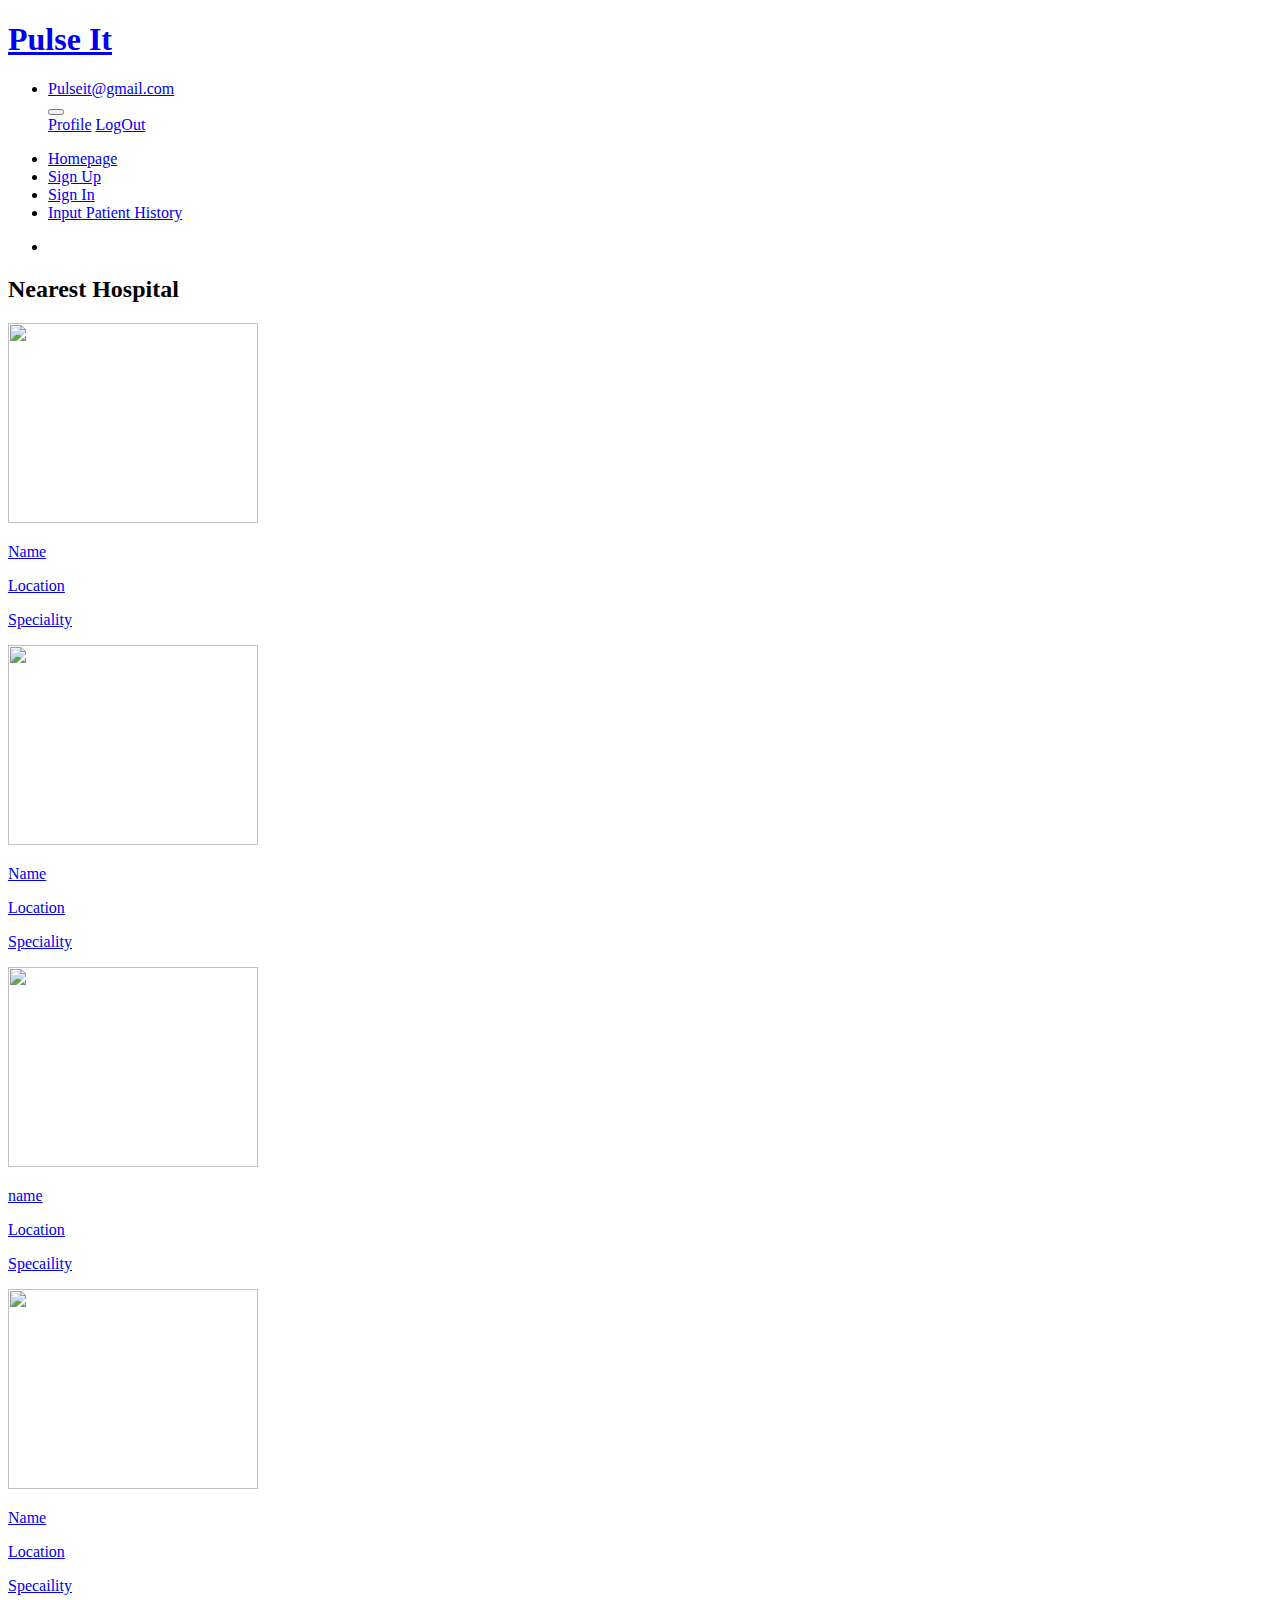
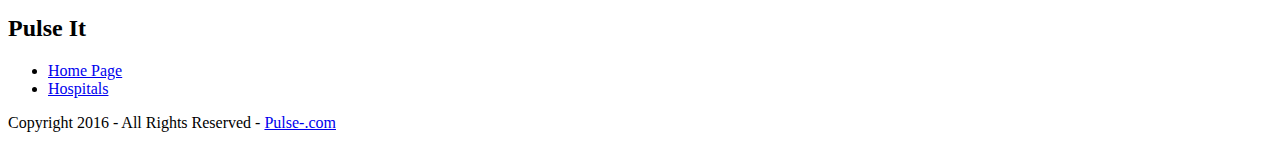
==== index.html @ 340585bb "Add files via upload" ====
<!DOCTYPE html>
<html>
<head>
<title>Pulse It</title>
<meta charset="iso-8859-1">
<meta name="viewport" content="width=device-width, initial-scale=1.0">
<link href="layout/styles/main.css" rel="stylesheet" type="text/css" media="all">
<link href="layout/styles/mediaqueries.css" rel="stylesheet" type="text/css" media="all">
<link rel="stylesheet" type="text/css" href="css/dropdown.css" />
<!--[if lt IE 9]>
<link href="layout/styles/ie/ie8.css" rel="stylesheet" type="text/css" media="all">
<script src="layout/scripts/ie/css3-mediaqueries.min.js"></script>
<script src="layout/scripts/ie/html5shiv.min.js"></script>
<![endif]-->
<!-- Slider -->
<link href="layout/scripts/responsiveslides.js-v1.53/responsiveslides.css" rel="stylesheet" type="text/css" media="all">
<link href="layout/scripts/responsiveslides.js-v1.53/responsiveslides.css" rel="stylesheet" type="text/css" media="all">
<script type = "text/javascript" 
         src = "http://ajax.googleapis.com/ajax/libs/jquery/2.1.3/jquery.min.js">
<script type = "text/javascript" 
         src = "http://ajax.googleapis.com/ajax/libs/jquery/2.1.3/jquery.min.js">

</script>
</head>
<body class="">
<div class="wrapper row1">
  <header id="header" class="full_width clear">
    <div id="hgroup">
      <h1><a href="index.html">Pulse It</a></h1>
    </div>
    <div id="header-contact">
      <ul class="list none">
      <li><a href="#" id="userdet1">Pulseit@gmail.com</a></li>
 <div class="dropdown" id="drpdwn">
  <button class="dropbtn" id="userdet2"></button>
  <div class="dropdown-content">
  	<a href="profile.html">Profile</a>
    <a href="logout.php">LogOut</a>
  </div>
</div>
      </ul>
    </div>
  </header>
</div>
<!-- ################################################################################################ -->
<div class="wrapper row2">
  <nav id="topnav">
    <ul class="clear">
      <li class="active"><a href="index.html" title="Homepage">Homepage</a></li>
      <li class="last-child"><a href="page/signup.html" title="A Very Long Link Text" id="signuplink">Sign Up</a></li>
      <li class="last-child"><a href="page/signin.html" title="A Very Long Link Text" id="signinlink">Sign In</a></li>
      <li class="last-child"><a href="page/pre.php" title="Input New Project" id="myprojects">Input Patient History</a></li>
      <!--<li class="last-child"><a href="page/projdisplay.php" title="A Very Long Link Text" id="myprojects">My Projects</a></li>-->
    </ul>
  </nav>
</div>
<!-- ################################################################################################ -->
<div class="wrapper row5">
  <!-- ################################################################################################ -->
  <div class="rslides_container clear">
    <ul class="rslides clear" id="rslides">
      <li><img src="images/demo/slider/12.jpg" alt=""></li>
    </ul>
  </div>
  <!-- ################################################################################################ -->
  <div class="clear"></div>
</div>
<!-- content -->
<div class="wrapper row3">
  <div id="container">
    <!-- ################################################################################################ -->
      <section class="last clear">
        <h2>Nearest Hospital</h2>
        <article class="one_quarter first"><a href="#">
          <div class="push10"><img src="" alt="" name="projimg" style="width:250px; height:200px;"></div>
          <p class="nostart bold font-medium" name="projname">Name</p>
          <p class="nostart bold font-medium" name="projfundexp">Location</p>
          <p class="nostart bold font-medium" name="projfundraised">Speciality</p>
          </a></article>
        <article class="one_quarter"><a href="#">
          <div class="push10"><img src="" alt="" name="projimg" style="width:250px; height:200px;"></div>
          <p class="nostart bold font-medium" name="projname">Name</p>
          <p class="nostart bold font-medium" name="projfundexp">Location</p>
          <p class="nostart bold font-medium" name="projfundraised">Speciality</p>
          </a></article>
        <article class="one_quarter"><a href="#">
          <div class="push10"><img src="" alt="" name="projimg" style="width:250px; height:200px;"></div>
          <p class="nostart bold font-medium" name="projname">name</p>
          <p class="nostart bold font-medium" name="projfundexp">Location</p>
          <p class="nostart bold font-medium" name="projfundraised">Specaility</p>
          </a></article>
        <article class="one_quarter"><a href="#">
          <div class="push10"><img src="" alt="" name="projimg" style="width:250px; height:200px;"></div>
          <p class="nostart bold font-medium" name="projname">Name</p>
          <p class="nostart bold font-medium" name="projfundexp">Location</p>
          <p class="nostart bold font-medium" name="projfundraised">Specaility</p>
          </a></article>
      </section>
    </div>
    <!-- ################################################################################################ -->
    <div class="clear"></div>
  </div>
</div>
<!-- Footer -->
<div class="wrapper row2">
  <div id="footer" class="clear">
    <div class="one_quarter first">
      <h2 class="footer_title">Pulse It</h2>
      <nav class="footer_nav">
        <ul class="nospace">
          <li><a href="#">Home Page</a></li>
          <li><a href="page/education.html">Hospitals</a></li>
        </ul>
      </nav>
    </div>
  </div>
</div>
<div class="wrapper row4">
  <div id="copyright" class="clear">
    <p class="fl_left">Copyright 2016 - All Rights Reserved - <a href="#">Pulse-.com</a></p>
  </div>
</div>
<!-- Scripts -->
<script src="http://code.jquery.com/jquery-latest.min.js"></script>
<script src="http://code.jquery.com/ui/1.10.1/jquery-ui.min.js"></script>
<script>window.jQuery || document.write('<script src="layout/scripts/jquery-latest.min.js"><\/script>\
<script src="layout/scripts/jquery-ui.min.js"><\/script>')</script>
<script>jQuery(document).ready(function($){ $('img').removeAttr('width height'); });</script>
<script src="layout/scripts/responsiveslides.js-v1.53/responsiveslides.min.js"></script>
<script src="layout/scripts/jquery-mobilemenu.min.js"></script>
<script src="layout/scripts/custom.js"></script>

   <script type="text/javascript">

        window.onload = function() {
            getrandomproj();
            getuserdet();
        };

        function getrandomproj(){
            var i=0;
            $.post("projects.php", {c: 1},
              function(data){
                var proj = data.split("%");
                
                var proj0 = proj[0].split("-"); var proj1 = proj[1].split("-"); var proj2 = proj[2].split("-");
                var proj3 = proj[3].split("-");

                  document.getElementsByName("projimg")[0].src = "proj_img/"+proj0[0]+".jpg";
                  document.getElementsByName("projname")[0].innerHTML = proj0[1];
                  document.getElementsByName("projfundexp")[0].innerHTML = proj0[2];
                  document.getElementsByName("projfundraised")[0].innerHTML = proj0[3];

                  document.getElementsByName("projimg")[1].src = "proj_img/"+proj1[0]+".jpg";
                  document.getElementsByName("projname")[1].innerHTML = proj1[1];
                  document.getElementsByName("projfundexp")[1].innerHTML = proj1[2];
                  document.getElementsByName("projfundraised")[1].innerHTML = proj1[3];

                  document.getElementsByName("projimg")[2].src = "proj_img/"+proj2[0]+".jpg";
                  document.getElementsByName("projname")[2].innerHTML = proj2[1];
                  document.getElementsByName("projfundexp")[2].innerHTML = proj2[2];
                  document.getElementsByName("projfundraised")[2].innerHTML = proj2[3];

                  document.getElementsByName("projimg")[3].src = "proj_img/"+proj3[0]+".jpg";
                  document.getElementsByName("projname")[3].innerHTML = proj3[1];
                  document.getElementsByName("projfundexp")[3].innerHTML = proj3[2];
                  document.getElementsByName("projfundraised")[3].innerHTML = proj3[3];
            }); 
        }

        function getuserdet(){
             $.post("projects.php", {c: 4},
              function(data){
              	if(!data){
              		document.getElementById("drpdwn").style.display = "none";
              		document.getElementById("userdet1").style.display = "block"; 
                  document.getElementById("myprojects").style.display = "none";
              	}else{
              		document.getElementById("userdet1").style.display = "none"; 
                  document.getElementById("myprojects").style.display = "block";
              		document.getElementById("drpdwn").style.display = "block";
              		document.getElementById("userdet2").innerHTML = data;
              		document.getElementById("signinlink").style.display = "none"; document.getElementById("signuplink").style.display = "none";
              	}
              })       	
        }

    </script>

</body>
</html>
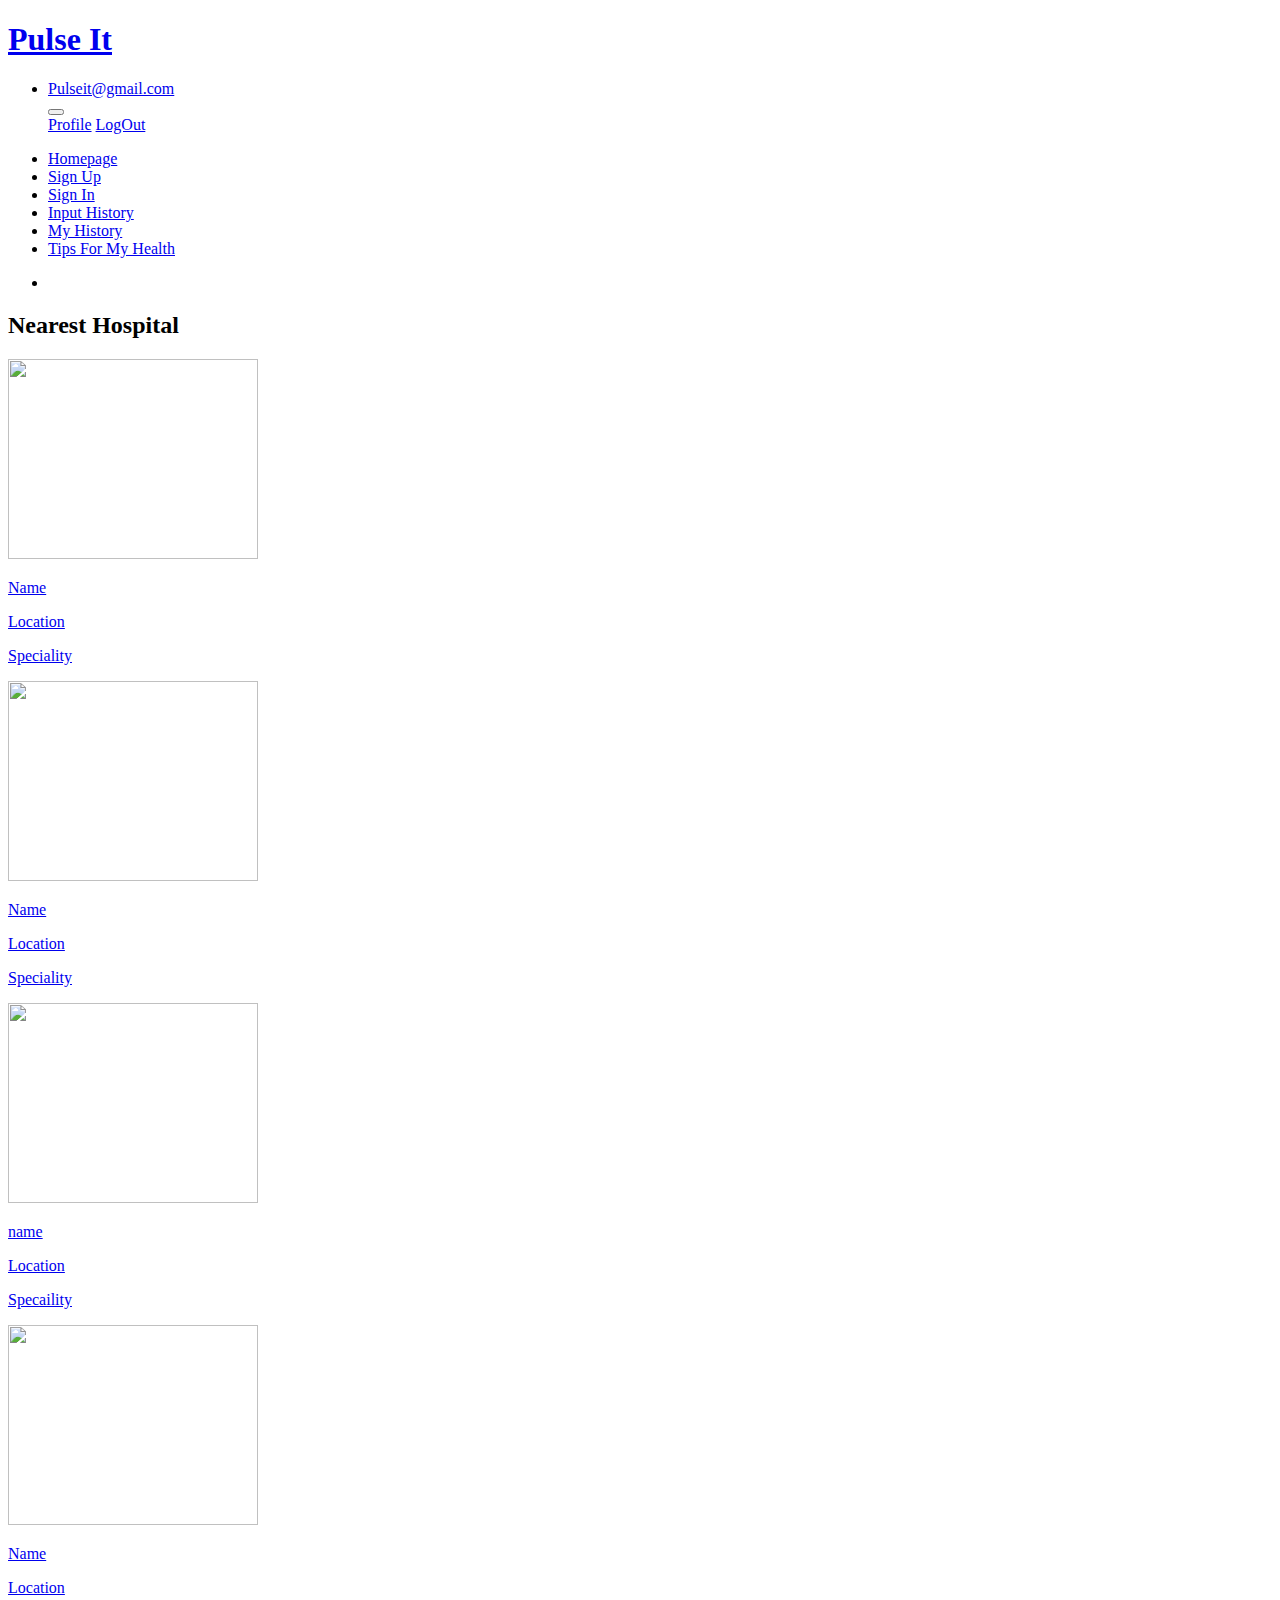
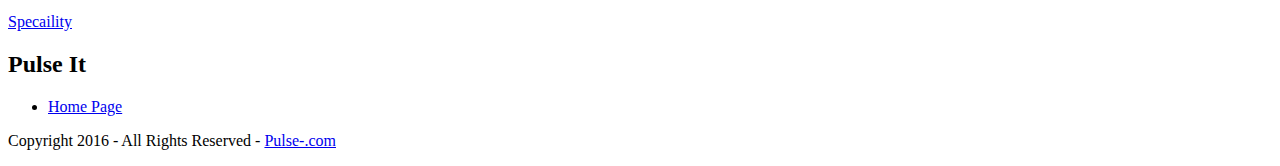
==== commit 7d03437c: "Add files via upload" ====
--- a/index.html
+++ b/index.html
@@ -49,7 +49,9 @@
       <li class="active"><a href="index.html" title="Homepage">Homepage</a></li>
       <li class="last-child"><a href="page/signup.html" title="A Very Long Link Text" id="signuplink">Sign Up</a></li>
       <li class="last-child"><a href="page/signin.html" title="A Very Long Link Text" id="signinlink">Sign In</a></li>
-      <li class="last-child"><a href="page/pre.php" title="Input New Project" id="myprojects">Input Patient History</a></li>
+      <li class="last-child"><a href="page/pre.php" title="Input New Project" id="myprojects">Input History</a></li>
+      <li class="last-child"><a href="page/History.html" title="My History" id="myhistory">My History</a></li>
+      <li class="last-child"><a href="page/tips.html" title="Tips" id="tips">Tips For My Health</a></li>
       <!--<li class="last-child"><a href="page/projdisplay.php" title="A Very Long Link Text" id="myprojects">My Projects</a></li>-->
     </ul>
   </nav>
@@ -109,7 +111,6 @@
       <nav class="footer_nav">
         <ul class="nospace">
           <li><a href="#">Home Page</a></li>
-          <li><a href="page/education.html">Hospitals</a></li>
         </ul>
       </nav>
     </div>
@@ -175,9 +176,13 @@
               		document.getElementById("drpdwn").style.display = "none";
               		document.getElementById("userdet1").style.display = "block"; 
                   document.getElementById("myprojects").style.display = "none";
+                  document.getElementById("myhistory").style.display = "none";
+                  document.getElementById("tips").style.display = "none";
               	}else{
               		document.getElementById("userdet1").style.display = "none"; 
                   document.getElementById("myprojects").style.display = "block";
+                  document.getElementById("myhistory").style.display = "block";
+                  document.getElementById("tips").style.display = "block"
               		document.getElementById("drpdwn").style.display = "block";
               		document.getElementById("userdet2").innerHTML = data;
               		document.getElementById("signinlink").style.display = "none"; document.getElementById("signuplink").style.display = "none";
